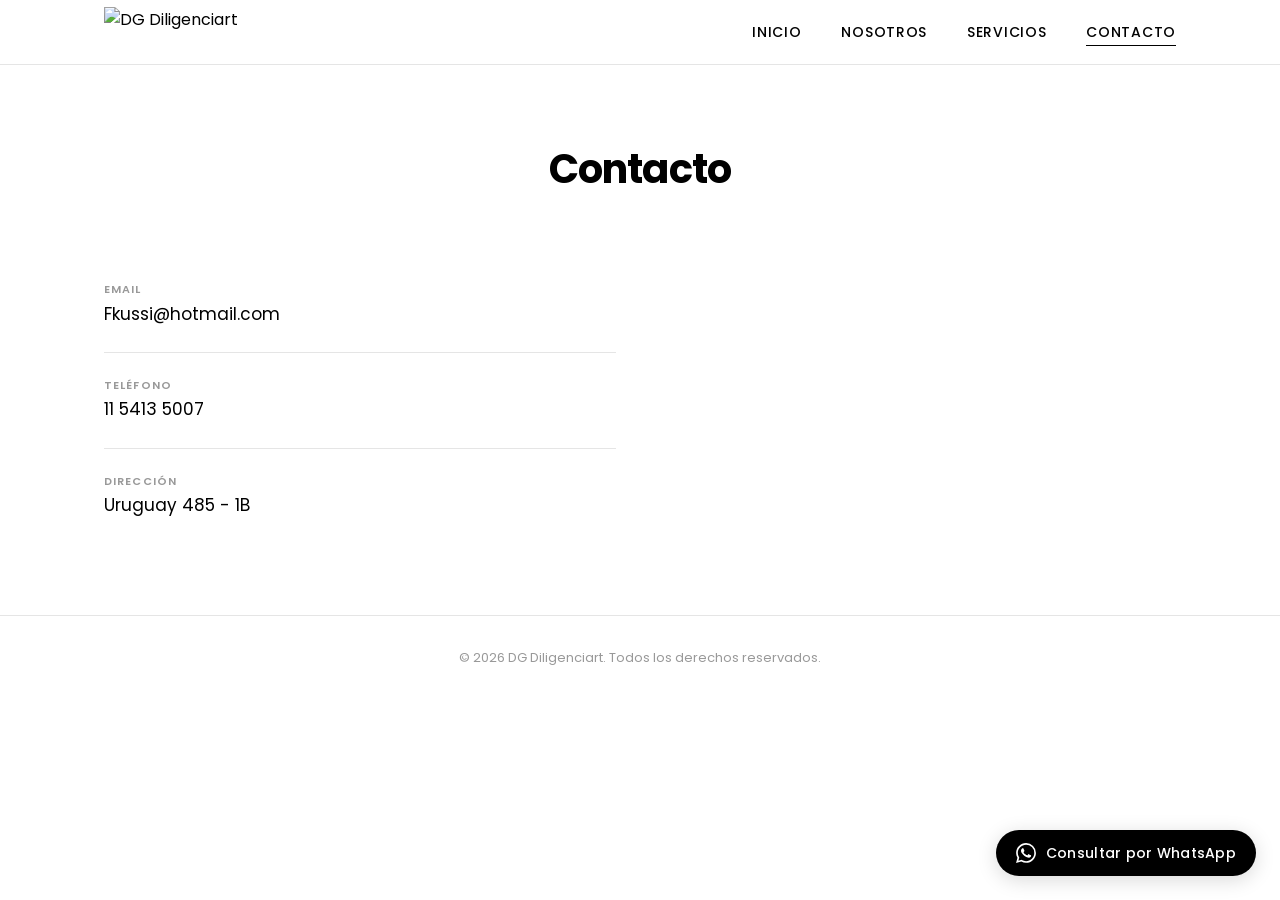
==== contacto.html @ 8cd59a54 "Design: Evolución estética premium, vistas independientes y botón de WhatsApp corporativo" ====
<!DOCTYPE html>
<html lang="es">
<head>
  <meta charset="UTF-8">
  <meta name="viewport" content="width=device-width, initial-scale=1.0">
  <title>DG Diligenciart — Contacto</title>
  <link rel="preconnect" href="https://fonts.googleapis.com">
  <link rel="preconnect" href="https://fonts.gstatic.com" crossorigin>
  <link href="https://fonts.googleapis.com/css2?family=Poppins:wght@300;400;500;600;700;800&display=swap" rel="stylesheet">
  <link rel="stylesheet" href="style.css">
</head>
<body>

  <header class="header">
    <div class="container header__inner">
      <a href="index.html" class="logo">
        <img src="logo/logo.png" alt="DG Diligenciart" class="logo__img">
      </a>
      <nav class="nav" id="nav">
        <ul class="nav__list">
          <li class="nav__item"><a href="index.html" class="nav__link">Inicio</a></li>
          <li class="nav__item"><a href="nosotros.html" class="nav__link">Nosotros</a></li>
          <li class="nav__item"><a href="servicios.html" class="nav__link">Servicios</a></li>
          <li class="nav__item"><a href="contacto.html" class="nav__link nav__link--active">Contacto</a></li>
        </ul>
      </nav>
      <button class="nav-toggle" id="navToggle" aria-label="Abrir menú">
        <span class="nav-toggle__bar"></span>
        <span class="nav-toggle__bar"></span>
        <span class="nav-toggle__bar"></span>
      </button>
    </div>
  </header>

  <main>
    <section class="page-hero">
      <div class="container">
        <h1 class="page-hero__title">Contacto</h1>
      </div>
    </section>

    <section class="section">
      <div class="container">
        <ul class="contact-list">
          <li class="contact-list__item">
            <span class="contact-list__label">Email</span>
            <a href="mailto:Fkussi@hotmail.com" class="contact-list__value">Fkussi@hotmail.com</a>
          </li>
          <li class="contact-list__item">
            <span class="contact-list__label">Teléfono</span>
            <a href="tel:+5491154135007" class="contact-list__value">11 5413 5007</a>
          </li>
          <li class="contact-list__item">
            <span class="contact-list__label">Dirección</span>
            <span class="contact-list__value">Uruguay 485 - 1B</span>
          </li>
        </ul>
      </div>
    </section>
  </main>

  <footer class="footer">
    <div class="container footer__inner">
      <p class="footer__text">&copy; 2026 DG Diligenciart. Todos los derechos reservados.</p>
    </div>
  </footer>

  <a href="https://wa.me/541154135007?text=Hola!%20Vengo%20de%20la%20p%C3%A1gina%20web%20de%20Diligenciart%20y%20me%20gustar%C3%ADa%20realizar%20una%20consulta%20sobre%20sus%20servicios%20de%20gesti%C3%B3n." class="whatsapp-btn" target="_blank" rel="noopener noreferrer" aria-label="Consultar por WhatsApp">
    <svg class="whatsapp-btn__icon" viewBox="0 0 24 24" fill="currentColor"><path d="M17.472 14.382c-.297-.149-1.758-.867-2.03-.967-.273-.099-.471-.148-.67.15-.197.297-.767.966-.94 1.164-.173.199-.347.223-.644.075-.297-.15-1.255-.463-2.39-1.475-.883-.788-1.48-1.761-1.653-2.059-.173-.297-.018-.458.13-.606.134-.133.298-.347.446-.52.149-.174.198-.298.298-.497.099-.198.05-.371-.025-.52-.075-.149-.669-1.612-.916-2.207-.242-.579-.487-.5-.669-.51-.173-.008-.371-.01-.57-.01-.198 0-.52.074-.792.372-.272.297-1.04 1.016-1.04 2.479 0 1.462 1.065 2.875 1.213 3.074.149.198 2.096 3.2 5.077 4.487.709.306 1.262.489 1.694.625.712.227 1.36.195 1.871.118.571-.085 1.758-.719 2.006-1.413.248-.694.248-1.289.173-1.413-.074-.124-.272-.198-.57-.347m-5.421 7.403h-.004a9.87 9.87 0 01-5.031-1.378l-.361-.214-3.741.982.998-3.648-.235-.374a9.86 9.86 0 01-1.51-5.26c.001-5.45 4.436-9.884 9.888-9.884 2.64 0 5.122 1.03 6.988 2.898a9.825 9.825 0 012.893 6.994c-.003 5.45-4.437 9.884-9.885 9.884m8.413-18.297A11.815 11.815 0 0012.05 0C5.495 0 .16 5.335.157 11.892c0 2.096.547 4.142 1.588 5.945L.057 24l6.305-1.654a11.882 11.882 0 005.683 1.448h.005c6.554 0 11.89-5.335 11.893-11.893a11.821 11.821 0 00-3.48-8.413z"/></svg>
    <span class="whatsapp-btn__text">Consultar por WhatsApp</span>
  </a>

  <script>
    const navToggle = document.getElementById('navToggle');
    const nav = document.getElementById('nav');
    navToggle.addEventListener('click', () => {
      nav.classList.toggle('nav--open');
    });
  </script>
</body>
</html>
---- style.css ----
*,
*::before,
*::after {
  box-sizing: border-box;
  margin: 0;
  padding: 0;
}

html {
  scroll-behavior: smooth;
}

body {
  font-family: "Poppins", system-ui, -apple-system, sans-serif;
  background-color: #ffffff;
  color: #000000;
  line-height: 1.6;
  -webkit-font-smoothing: antialiased;
  -moz-osx-font-smoothing: grayscale;
}

img {
  display: block;
  max-width: 100%;
}

a {
  text-decoration: none;
  color: inherit;
}

ul {
  list-style: none;
}

.container {
  max-width: 1120px;
  margin: 0 auto;
  padding: 0 1.5rem;
}

/* ---- Header ---- */

.header {
  position: sticky;
  top: 0;
  background-color: #ffffff;
  border-bottom: 1px solid #e5e5e5;
  z-index: 100;
}

.header__inner {
  display: flex;
  align-items: center;
  justify-content: space-between;
  height: 4rem;
}

.logo {
  display: flex;
  align-items: center;
  flex-shrink: 0;
}

.logo__img {
  height: 50px;
  width: auto;
  max-width: 200px;
}

/* ---- Navigation ---- */

.nav__list {
  display: flex;
  align-items: center;
  gap: 2.5rem;
}

.nav__link {
  font-size: 0.875rem;
  font-weight: 500;
  letter-spacing: 0.05em;
  text-transform: uppercase;
  position: relative;
  transition: opacity 0.2s;
}

.nav__link::after {
  content: "";
  position: absolute;
  left: 0;
  bottom: -4px;
  width: 100%;
  height: 1.5px;
  background-color: #000000;
  transform: scaleX(0);
  transform-origin: right;
  transition: transform 0.25s ease;
}

.nav__link:hover {
  opacity: 0.5;
}

.nav__link:hover::after {
  transform: scaleX(1);
  transform-origin: left;
}

.nav__link--active::after {
  transform: scaleX(1);
  transform-origin: left;
}

/* ---- Nav toggle (mobile) ---- */

.nav-toggle {
  display: none;
  flex-direction: column;
  gap: 5px;
  background: none;
  border: none;
  cursor: pointer;
  padding: 0.25rem;
}

.nav-toggle__bar {
  display: block;
  width: 24px;
  height: 1.5px;
  background-color: #000000;
  transition: transform 0.25s;
}

/* ---- Hero (Home) ---- */

.hero {
  padding: 10rem 0 8rem;
  text-align: center;
}

.hero__title {
  font-size: 3.5rem;
  font-weight: 800;
  letter-spacing: -0.03em;
  line-height: 1.1;
  margin-bottom: 1.25rem;
}

.hero__subtitle {
  font-size: 1.125rem;
  font-weight: 300;
  color: #666666;
  max-width: 32rem;
  margin: 0 auto;
}

/* ---- Page Hero (inner pages) ---- */

.page-hero {
  padding: 5rem 0 2.5rem;
  text-align: center;
}

.page-hero__title {
  font-size: 2.5rem;
  font-weight: 700;
  letter-spacing: -0.02em;
  line-height: 1.2;
}

/* ---- Sections ---- */

.section {
  padding: 3rem 0 6rem;
}

.content-block {
  max-width: 48rem;
}

.content-block__text {
  font-size: 1.0625rem;
  font-weight: 400;
  color: #333333;
  line-height: 1.8;
}

/* ---- Services Grid ---- */

.services-grid {
  display: grid;
  grid-template-columns: repeat(2, 1fr);
  gap: 1.5rem;
}

.service-card {
  border: 1px solid #000000;
  padding: 2rem;
  background-color: #ffffff;
  transition: box-shadow 0.3s ease, transform 0.3s ease;
}

.service-card:hover {
  box-shadow: 0 8px 32px rgba(0, 0, 0, 0.06);
  transform: translateY(-3px);
}

.service-card__title {
  font-size: 1.125rem;
  font-weight: 600;
  line-height: 1.4;
  margin-bottom: 0.75rem;
}

.service-card__desc {
  font-size: 0.9375rem;
  color: #555555;
  line-height: 1.7;
}

/* ---- Contact List ---- */

.contact-list {
  display: flex;
  flex-direction: column;
  gap: 1.5rem;
  max-width: 32rem;
}

.contact-list__item {
  display: flex;
  flex-direction: column;
  gap: 0.125rem;
  padding-bottom: 1.5rem;
  border-bottom: 1px solid #e5e5e5;
}

.contact-list__item:last-child {
  border-bottom: none;
  padding-bottom: 0;
}

.contact-list__label {
  font-size: 0.6875rem;
  font-weight: 600;
  text-transform: uppercase;
  letter-spacing: 0.1em;
  color: #999999;
}

.contact-list__value {
  font-size: 1.0625rem;
  font-weight: 400;
  color: #000000;
  transition: opacity 0.2s;
}

.contact-list__value:hover {
  opacity: 0.5;
}

/* ---- WhatsApp Floating Button ---- */

.whatsapp-btn {
  position: fixed;
  bottom: 1.5rem;
  right: 1.5rem;
  z-index: 200;
  display: inline-flex;
  align-items: center;
  gap: 0.625rem;
  padding: 0.75rem 1.25rem;
  background-color: #000000;
  color: #ffffff;
  border: none;
  border-radius: 9999px;
  font-family: "Poppins", system-ui, -apple-system, sans-serif;
  font-size: 0.875rem;
  font-weight: 500;
  letter-spacing: 0.02em;
  text-decoration: none;
  cursor: pointer;
  box-shadow: 0 4px 20px rgba(0, 0, 0, 0.15);
  transition: transform 0.25s ease, box-shadow 0.25s ease;
}

.whatsapp-btn:hover {
  transform: translateY(-2px);
  box-shadow: 0 8px 28px rgba(0, 0, 0, 0.2);
}

.whatsapp-btn__icon {
  width: 20px;
  height: 20px;
  flex-shrink: 0;
}

.whatsapp-btn__text {
  white-space: nowrap;
}

/* ---- Footer ---- */

.footer {
  border-top: 1px solid #e5e5e5;
  padding: 2rem 0;
}

.footer__inner {
  display: flex;
  align-items: center;
  justify-content: center;
}

.footer__text {
  font-size: 0.8125rem;
  color: #999999;
}

/* ---- Responsive ---- */

@media (max-width: 768px) {
  .nav {
    position: fixed;
    inset: 0;
    background-color: #ffffff;
    display: flex;
    align-items: center;
    justify-content: center;
    transform: translateX(100%);
    transition: transform 0.3s ease;
    z-index: 99;
  }

  .nav--open {
    transform: translateX(0);
  }

  .nav__list {
    flex-direction: column;
    gap: 2.5rem;
  }

  .nav__link {
    font-size: 1.125rem;
  }

  .nav-toggle {
    display: flex;
    z-index: 100;
  }

  .hero {
    padding: 6rem 0 5rem;
  }

  .hero__title {
    font-size: 2.25rem;
  }

  .hero__subtitle {
    font-size: 1rem;
  }

  .page-hero {
    padding: 3.5rem 0 1.5rem;
  }

  .page-hero__title {
    font-size: 1.75rem;
  }

  .section {
    padding: 2rem 0 4rem;
  }

  .services-grid {
    grid-template-columns: 1fr;
  }

  .whatsapp-btn {
    bottom: 1rem;
    right: 1rem;
    padding: 0.625rem 1rem;
    font-size: 0.8125rem;
  }

  .whatsapp-btn__text {
    display: none;
  }

  .whatsapp-btn__icon {
    width: 22px;
    height: 22px;
  }
}
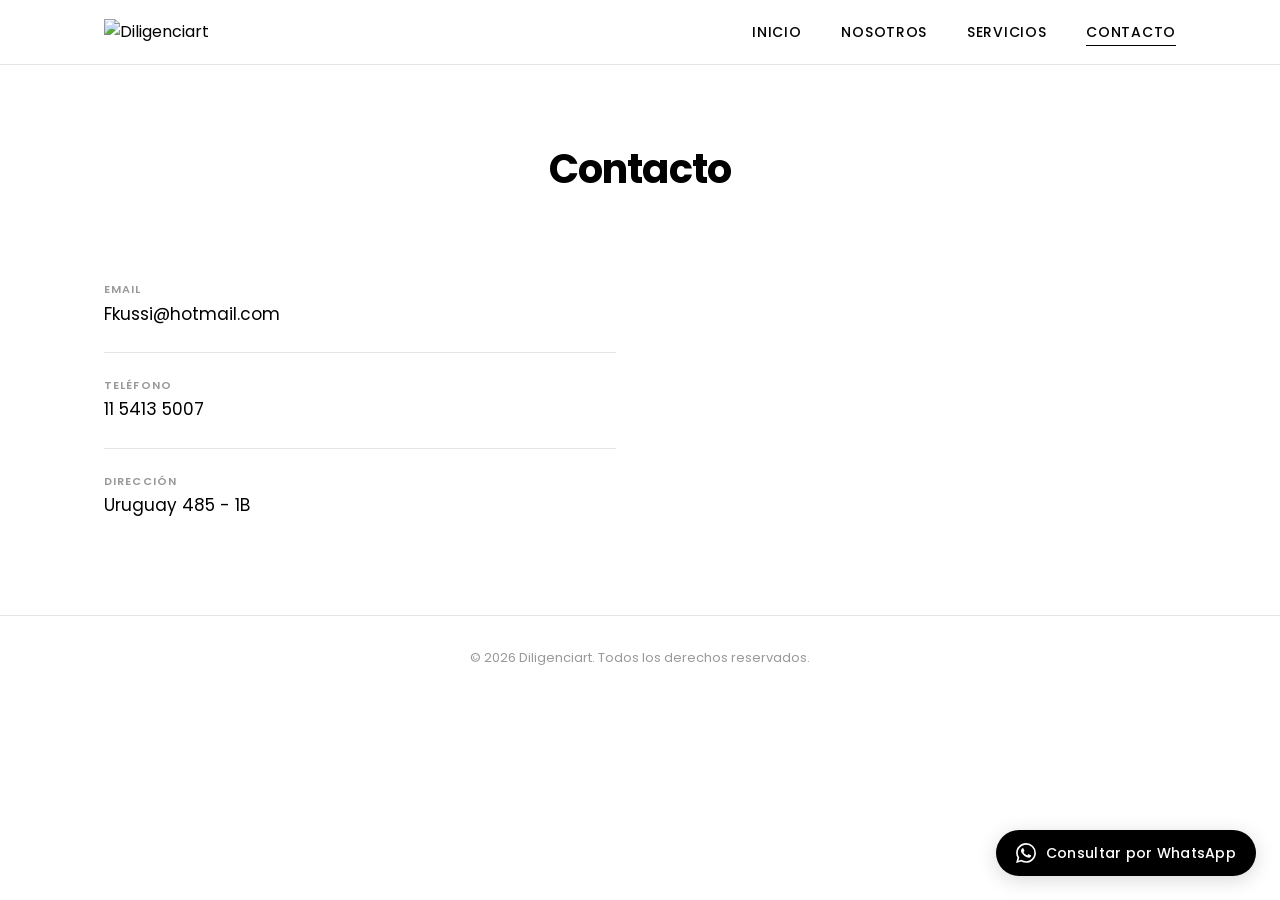
==== commit d89672ed: "Fix: Ajustar posición del logo de Diligenciart arriba a la izquierda y limpiar texto duplicado" ====
--- a/contacto.html
+++ b/contacto.html
@@ -3,7 +3,7 @@
 <head>
   <meta charset="UTF-8">
   <meta name="viewport" content="width=device-width, initial-scale=1.0">
-  <title>DG Diligenciart — Contacto</title>
+  <title>Diligenciart — Contacto</title>
   <link rel="preconnect" href="https://fonts.googleapis.com">
   <link rel="preconnect" href="https://fonts.gstatic.com" crossorigin>
   <link href="https://fonts.googleapis.com/css2?family=Poppins:wght@300;400;500;600;700;800&display=swap" rel="stylesheet">
@@ -14,7 +14,7 @@
   <header class="header">
     <div class="container header__inner">
       <a href="index.html" class="logo">
-        <img src="logo/logo.png" alt="DG Diligenciart" class="logo__img">
+        <img src="logo/logo.png" alt="Diligenciart" class="logo__img">
       </a>
       <nav class="nav" id="nav">
         <ul class="nav__list">
@@ -61,7 +61,7 @@
 
   <footer class="footer">
     <div class="container footer__inner">
-      <p class="footer__text">&copy; 2026 DG Diligenciart. Todos los derechos reservados.</p>
+      <p class="footer__text">&copy; 2026 Diligenciart. Todos los derechos reservados.</p>
     </div>
   </footer>
 
--- a/style.css
+++ b/style.css
@@ -63,9 +63,8 @@
 }
 
 .logo__img {
-  height: 50px;
+  max-height: 50px;
   width: auto;
-  max-width: 200px;
 }
 
 /* ---- Navigation ---- */
